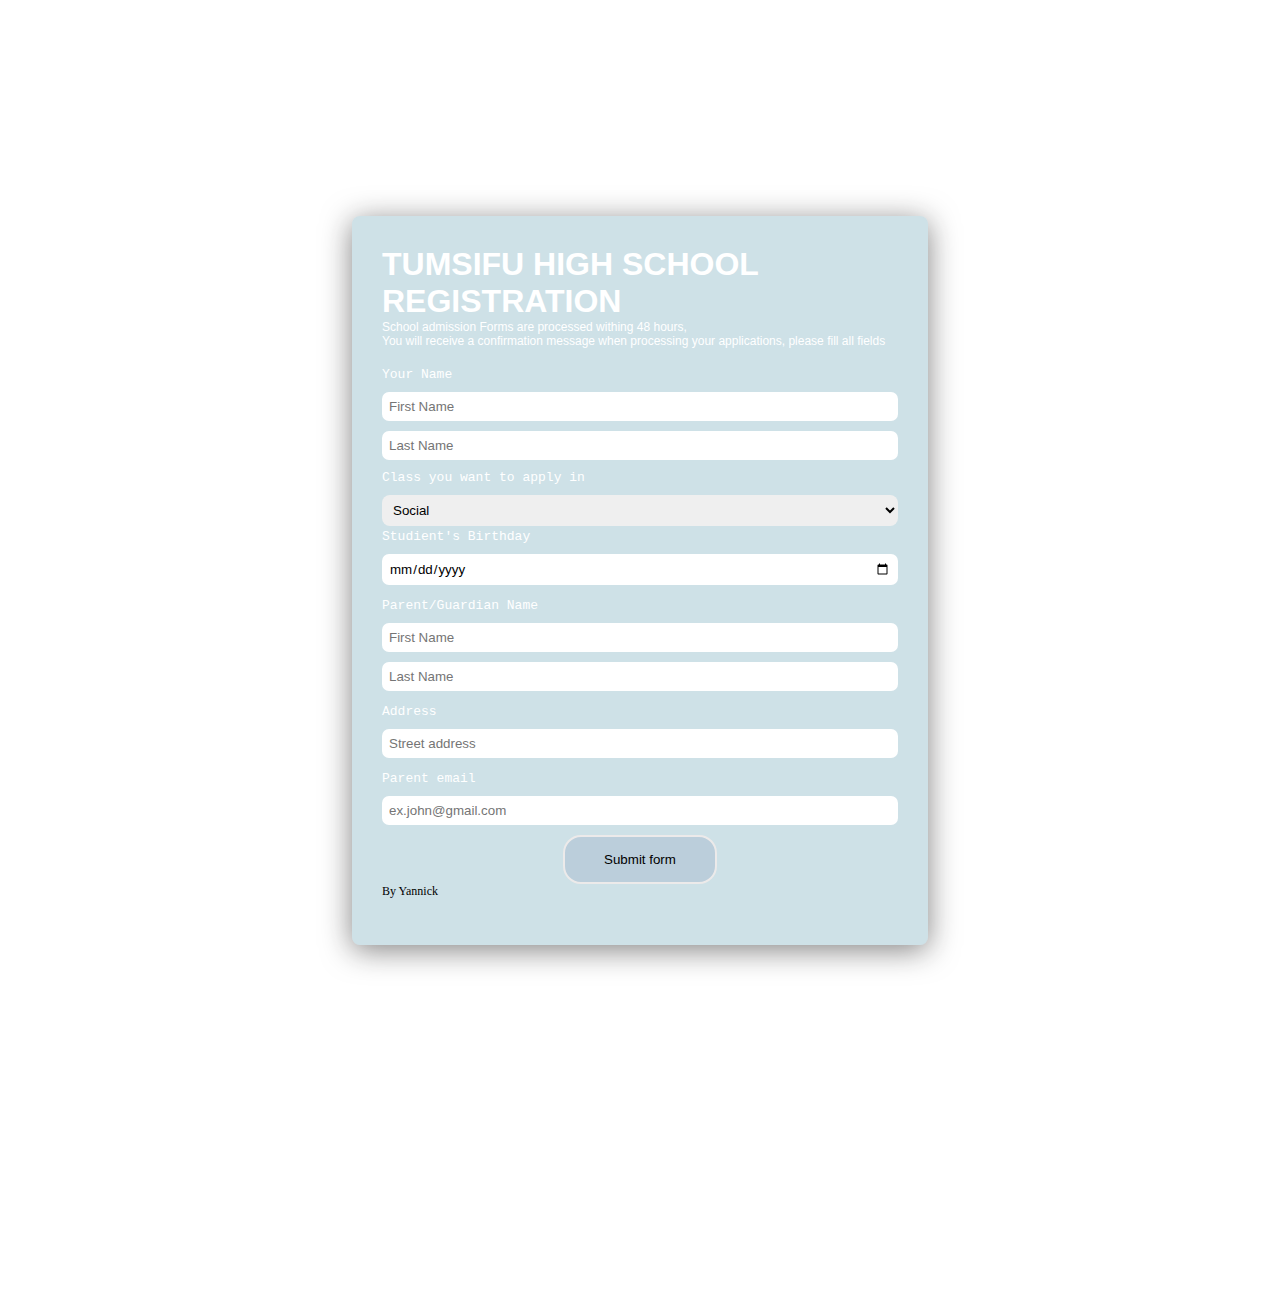
==== index1.html @ 07fcf7d5 "Add files via upload" ====
<!DOCTYPE html>
<html lang="en">
<head>
    <meta charset="UTF-8">
    <meta http-equiv="X-UA-Compatible" content="IE=edge">
    <meta name="viewport" content="width=device-width, initial-scale=1.0">
    <link rel="stylesheet" href="./styles1.css">
    <title>Inscription</title>
</head>
<body>
    <div class="container">
        <div class="content">
            <header>
                <h1>TUMSIFU HIGH SCHOOL REGISTRATION</h1>
                <p>School admission Forms are processed withing 48 hours, <br> You will receive a confirmation message
                   when processing your applications, please fill all fields
                </p>
            </header>
            <main>
                <form action="">
                    <div>
                        <label for="name">Your Name</label>
                        <input type="text" name="name" id="name" placeholder="First Name">
                        <input type="text" name="name" id="name" placeholder="Last Name">
                    </div>
                    <label for=""> Class you want to apply in</label>
                    <select name="Select Option for apply" id="product">
                        <option value="product">Social</option>
                        <option value="product">Pedagogy</option>
                        <option value="product">Physics</option>
                    </select>
                    <div>
                        <label for="age">Studient's Birthday</label>
                        <input type="date" name="age" id="age" placeholder="mm/dd/yy">
                    </div>
                    <div>
                        <label for="name">Parent/Guardian Name</label>
                        <input type="text" name="name" id="name" placeholder="First Name">
                        <input type="text" name="name" id="name" placeholder="Last Name">
                    </div>
                    <div>
                        <label for="address">Address</label>
                        <input type="text" name="address" id="address" placeholder="Street address">
                    </div>
                    <div>
                        <label for="mail">Parent email</label>
                        <input type="email" name="email" id="mail" placeholder="ex.john@gmail.com">
                    </div>
                    <div id="button">
                        <button>Submit form</button>
                    </div>
                </form>
            </main>
            <footer>
                <p id="designer">By Yannick</p>
            </footer>
        </div>
    </div>
</body>
</html>
---- styles1.css ----
*{
    padding: 0;
    margin: 0;
    box-sizing: border-box;
    font-family: Arial, Helvetica, sans-serif;
}

body{
    background-image: url(https://i.pinimg.com/564x/5c/f2/66/5cf2660af5f4214def7166dc7a7c8062.jpg);
    background-size: cover;
    background-repeat: no-repeat;
    background-position-x: center;
    display: flex; 
    justify-content: center;
}

label{
    display: inline-block;
    font-family: monospace;
    margin-bottom: 10px;
}

input{
    border: none;
    width: 100%;
    border-radius: 7px;
    padding: 7px;
    margin-bottom: 10px;
}

input::placeholder:focus{
    color: #fff;
}

input:focus{
    color: #fff;
    background-color: rgba(2, 8, 26, 0.801);
    border: none;
}

p{
    font-size: 12px;
    margin-bottom: 1rem;
}

form{
    font-family: monospace;
}

#button{
    text-align: center;
}

button{
    width: 30%;
    padding: 15px;
    border-radius: 18px;
    background-color: rgba(52, 71, 134, 0.116);
    border: 2px solid rgb(236, 234, 234);
}

button:hover{
    background-color: rgba(24, 49, 129, 0.349);
    cursor: pointer;
}




.container{
    box-shadow: 0 5px 30px rgba(22, 21, 21, 0.534);
    color: #fff;
    margin-top: 24vh;
    margin-bottom: 40vh;
    padding: 30px;
    background-color: rgba(31, 119, 146, 0.219);
    width: 45%;
    border-radius: 8px;
}

#designer{
    color: #000;
    font-family: cursive;
}


select{
    width: 100%;
    border-radius: 8px;
    border: none;
    padding: 7px;
}

@media only screen and (max-width:990px){
    .container{
        width: 90%;
        margin-top: 10vh;
        margin-bottom: 10vh;
    }
}
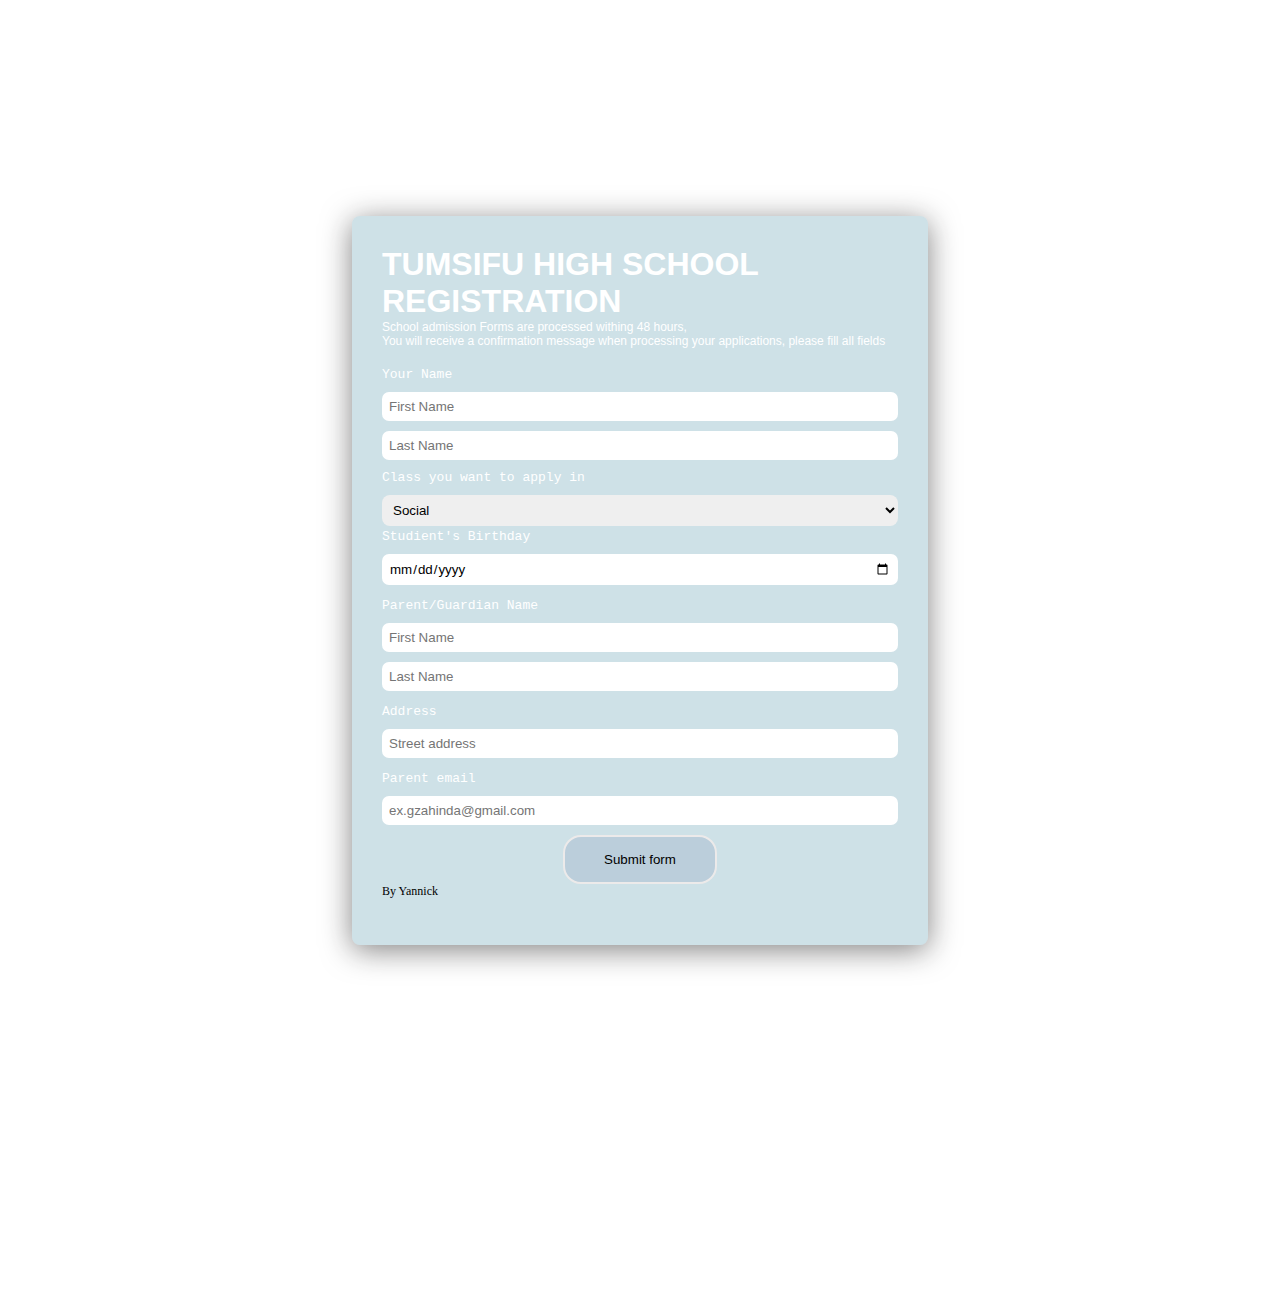
==== commit 162b1005: "Update index1.html" ====
--- a/index1.html
+++ b/index1.html
@@ -44,7 +44,7 @@
                     </div>
                     <div>
                         <label for="mail">Parent email</label>
-                        <input type="email" name="email" id="mail" placeholder="ex.john@gmail.com">
+                        <input type="email" name="email" id="mail" placeholder="ex.gzahinda@gmail.com">
                     </div>
                     <div id="button">
                         <button>Submit form</button>
@@ -57,4 +57,4 @@
         </div>
     </div>
 </body>
-</html>+</html>
